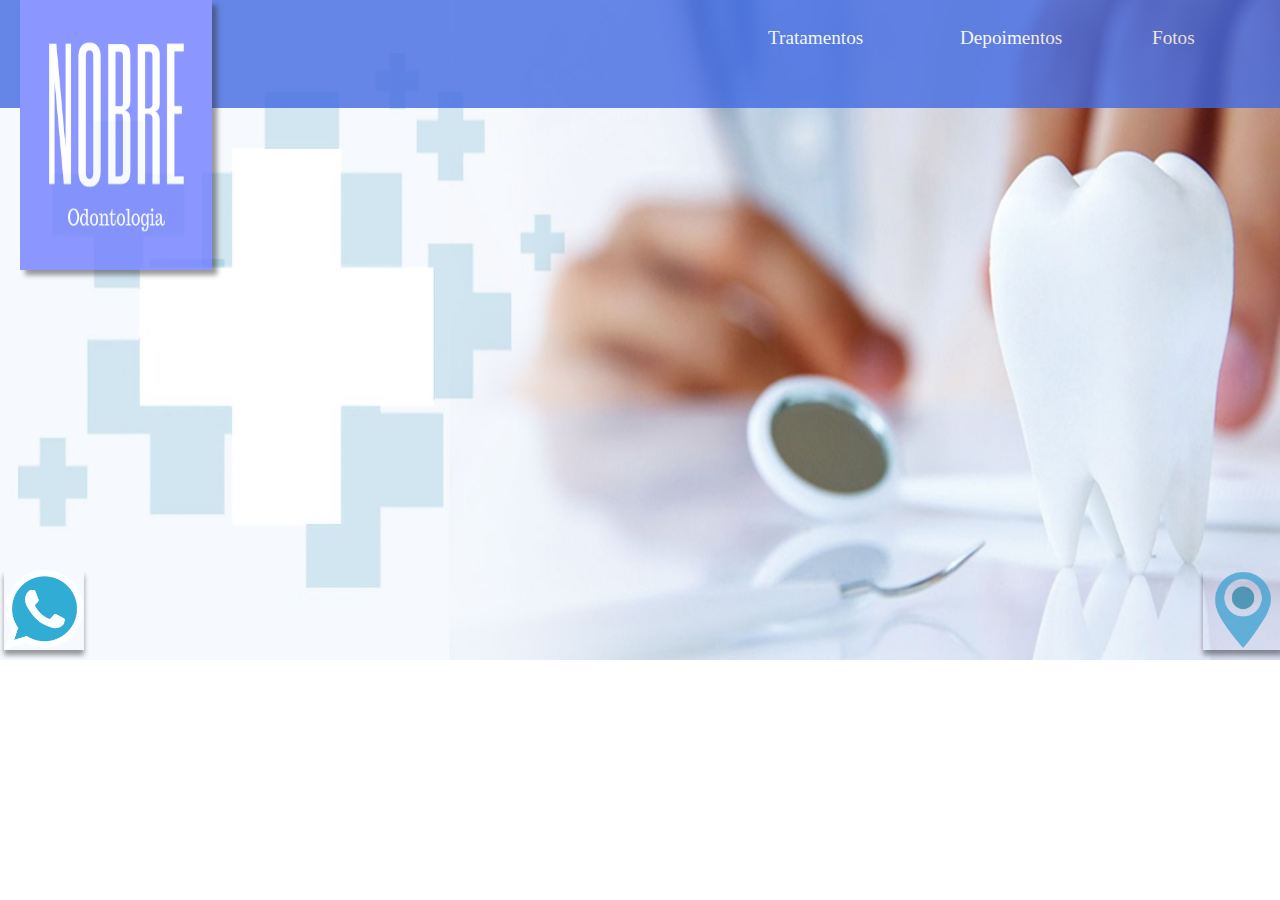
==== clareamento.html @ 35f0cd4b "UP" ====
<!DOCTYPE html>
<html lang="pt-br" dir="ltr">
  <head>
    <meta charset="utf-8">
    <title>Dr. José Luis Nobre</title>
    <link rel="stylesheet" href="css/reset.css">
    <link rel="stylesheet" href="css/style.css">
  </head>
  <body>

    <div id="menu">
      <img id="logo"src="images/logo.jpg" alt="">
      <a href="http://api.whatsapp.com/send?phone=5511966759999" target="_blank"> <img id="whats"src="images/whatsapp.png" alt=""> </a>
      <a id="botao1"href="#">Tratamentos</a>
      <a id="botao2"href="#">Depoimentos</a>
      <a id="botao3"href="#">Fotos</a>
    <a href="#"> <img id="maps"src="images/maps.png" alt=""> </a>
    </div>





    <div id="principal">
    <img id="back"src="images/back.jpg" alt="">

    </div>

  </body>
</html>
---- css/style.css ----
#menu{
  background-color: #4169E1;
  width: 100%;
  height: 12%;
 position: absolute;

 opacity: 0.8;
}
#logo{
  box-shadow: 5px 5px 5px rgba(0,0,0,0.5);
  margin-left: 20px;
  width: 15%;
  height: 250%;
  position: absolute;
}
#botao1{
 position: absolute;
 text-decoration: none;
 color: white;
 font-size: 120%;
 margin-left: 60%;
 margin-top: 2.2%;
}
#botao1:hover{
  text-decoration:underline;
}
#botao2:hover{
  text-decoration:underline;
}
#botao3:hover{
  text-decoration:underline;
}


#botao2{
 position: absolute;
 text-decoration: none;
 color: white;
 font-size: 120%;
 margin-left: 75%;
 margin-top: 2.2%;
}
#botao3{
 position: absolute;
 text-decoration: none;
 color: white;
 font-size: 120%;
 margin-left: 90%;
 margin-top: 2.2%;
}

#back{
  width: 100%;
  height: 660px;
}

#whats{
  position: absolute;
  margin-left: 4px;
  margin-top: 570px;
  height: 80px;
  width: 80px;
  box-shadow: 0px 5px 5px rgba(0,0,0,0.5);
}

#maps{
  position: absolute;
  margin-left: 94%;
  margin-top: 570px;
  height: 80px;
  width: 80px;
  box-shadow: 0px 5px 5px rgba(0,0,0,0.5);
}
#trat{
  position: absolute;
  margin-top: 40px;
  margin-left: 34%;
  color: black;
  font-size: 50px;
}

.card1{
  position: absolute;
  height: 130px;
  width: 400px;
  border-radius: 10px;
  margin-top: 200px;
  margin-left: 80px;
  background-color: #00BFFF;
box-shadow: 5px 5px 5px rgba(0,0,0,0.5);
}
.card2{
  position: relative;
  height: 130px;
  width: 400px;
  border-radius: 10px;
  margin-top: 200px;
  margin-left: 500px;
  background-color: #00BFFF;
box-shadow: 5px 5px 5px rgba(0,0,0,0.5);
}
.card-title{
 color: black;
  margin-top: 30px;
}


@media(max-width: 1000px){
  #menu{
    background-color: #4169E1;
    width: 100%;
    height: 12%;
    position: fixed;
   opacity: 0.8;
  }
  #logo{
    box-shadow: 5px 5px 5px rgba(0,0,0,0.5);
    margin-left: 20px;
    width: 20%;
    height: 150%;
    position: absolute;
  }
  #botao1{
   position: absolute;
   text-decoration: none;
   color: white;
   font-size: 200%;
   margin-left: 30%;
   margin-top: 7%;
  }
  #botao1:hover{
    text-decoration:underline;
  }
  #botao2:hover{
    text-decoration:underline;
  }
  #botao3:hover{
    text-decoration:underline;
  }


  #botao2{
   position: absolute;
   text-decoration: none;
   color: white;
   font-size: 200%;
   margin-left: 55%;
   margin-top: 7%;
  }
  #botao3{
   position: absolute;
   text-decoration: none;
   color: white;
   font-size: 200%;
   margin-left: 80%;
   margin-top: 7%;
  }

  #back{
    width: 105%;
    height: 180%;
  }

  #whats{
    position: absolute;
    margin-left: 4px;
    margin-top: 120%;
    height: 150px;
    width: 150px;
    box-shadow: 0px 5px 5px rgba(0,0,0,0.5);
  }

  #maps{
    position: absolute;
    margin-left: 84%;
    margin-top: 120%;
    height: 150px;
    width: 150px;
    box-shadow: 0px 5px 5px rgba(0,0,0,0.5);
  }

  #trat{
    position: absolute;
    margin-top: 40px;
    margin-left: 32%;
    color: black;
    font-size: 50px;
  }

  .card1{
    position: absolute;
    height: 130px;
    width: 400px;
    border-radius: 10px;
    margin-top: 200px;
    margin-left: 80px;
    background-color: #00BFFF;
box-shadow: 5px 5px 5px rgba(0,0,0,0.5);

  }
  .card2{
    position: relative;
    height: 130px;
    width: 400px;
    border-radius: 10px;
    margin-top: 200px;
    margin-left: 500px;
    background-color: #00BFFF;
box-shadow: 5px 5px 5px rgba(0,0,0,0.5);

  }
  .card-title{
   color: black;
    margin-top: 30px;
  }
}
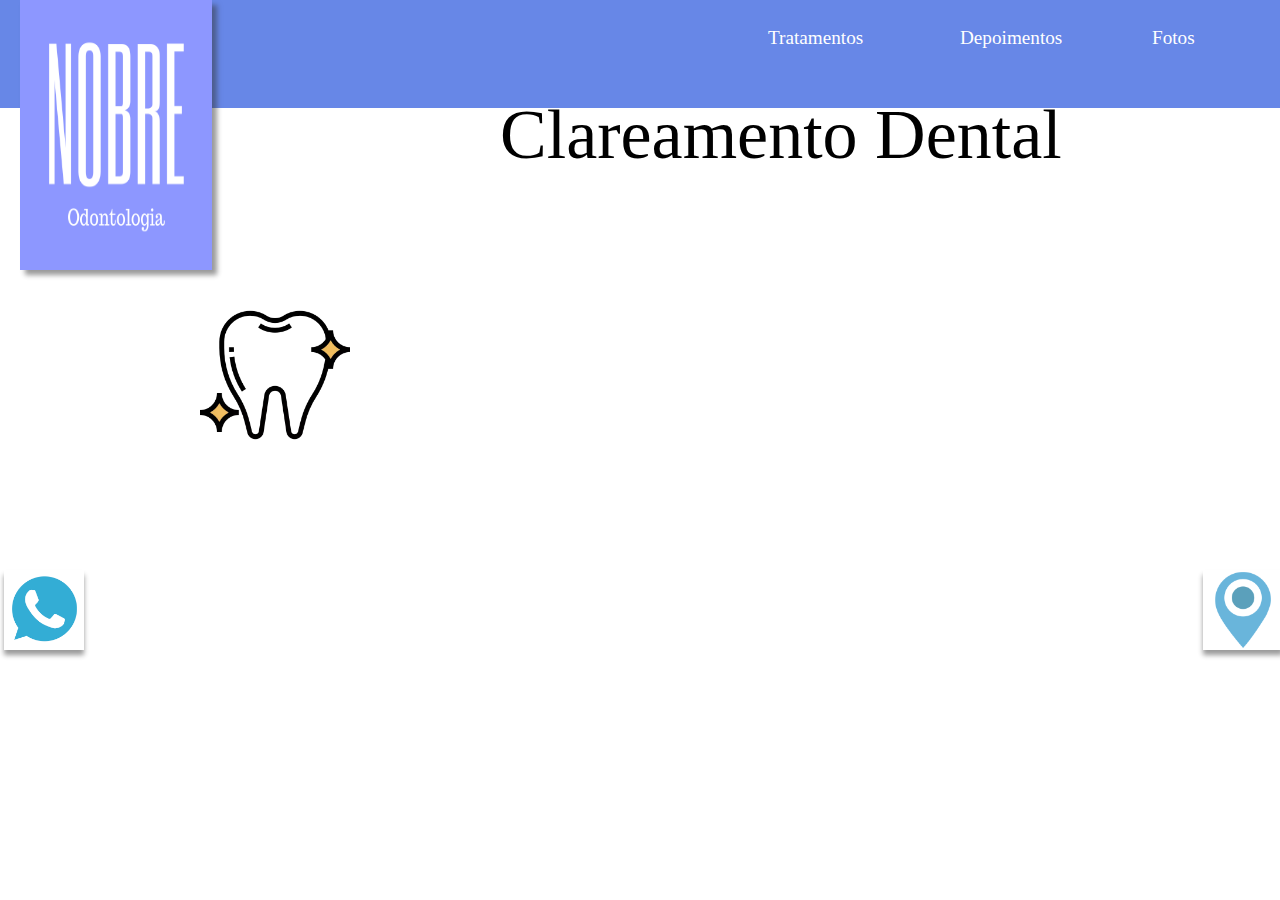
==== commit 7a8b2d27: "up" ====
--- a/clareamento.html
+++ b/clareamento.html
@@ -5,26 +5,25 @@
     <title>Dr. José Luis Nobre</title>
     <link rel="stylesheet" href="css/reset.css">
     <link rel="stylesheet" href="css/style.css">
-  </head>
-  <body>
-
     <div id="menu">
       <img id="logo"src="images/logo.jpg" alt="">
       <a href="http://api.whatsapp.com/send?phone=5511966759999" target="_blank"> <img id="whats"src="images/whatsapp.png" alt=""> </a>
-      <a id="botao1"href="#">Tratamentos</a>
+      <a id="botao1"href="index.html">Tratamentos</a>
       <a id="botao2"href="#">Depoimentos</a>
       <a id="botao3"href="#">Fotos</a>
     <a href="#"> <img id="maps"src="images/maps.png" alt=""> </a>
     </div>
 
+  </head>
+  <body2>
 
 
 
+    <img id="foto1"src="images/foto1.png" alt="">
 
-    <div id="principal">
-    <img id="back"src="images/back.jpg" alt="">
+   <p id="tit">Clareamento Dental</p>
 
-    </div>
 
-  </body>
+
+ </body2>
 </html>
--- a/css/style.css
+++ b/css/style.css
@@ -1,3 +1,4 @@
+
 #menu{
   background-color: #4169E1;
   width: 100%;
@@ -104,6 +105,20 @@
   margin-top: 30px;
 }
 
+#foto1{
+  height: 150px;
+  width: 150px;
+  top: 300px;
+  left: 200px;
+  position: absolute;
+}
+
+#tit{
+  position: absolute;
+  font-size: 70px;
+  top: 100px;
+  left:500px;
+}
 
 @media(max-width: 1000px){
   #menu{
